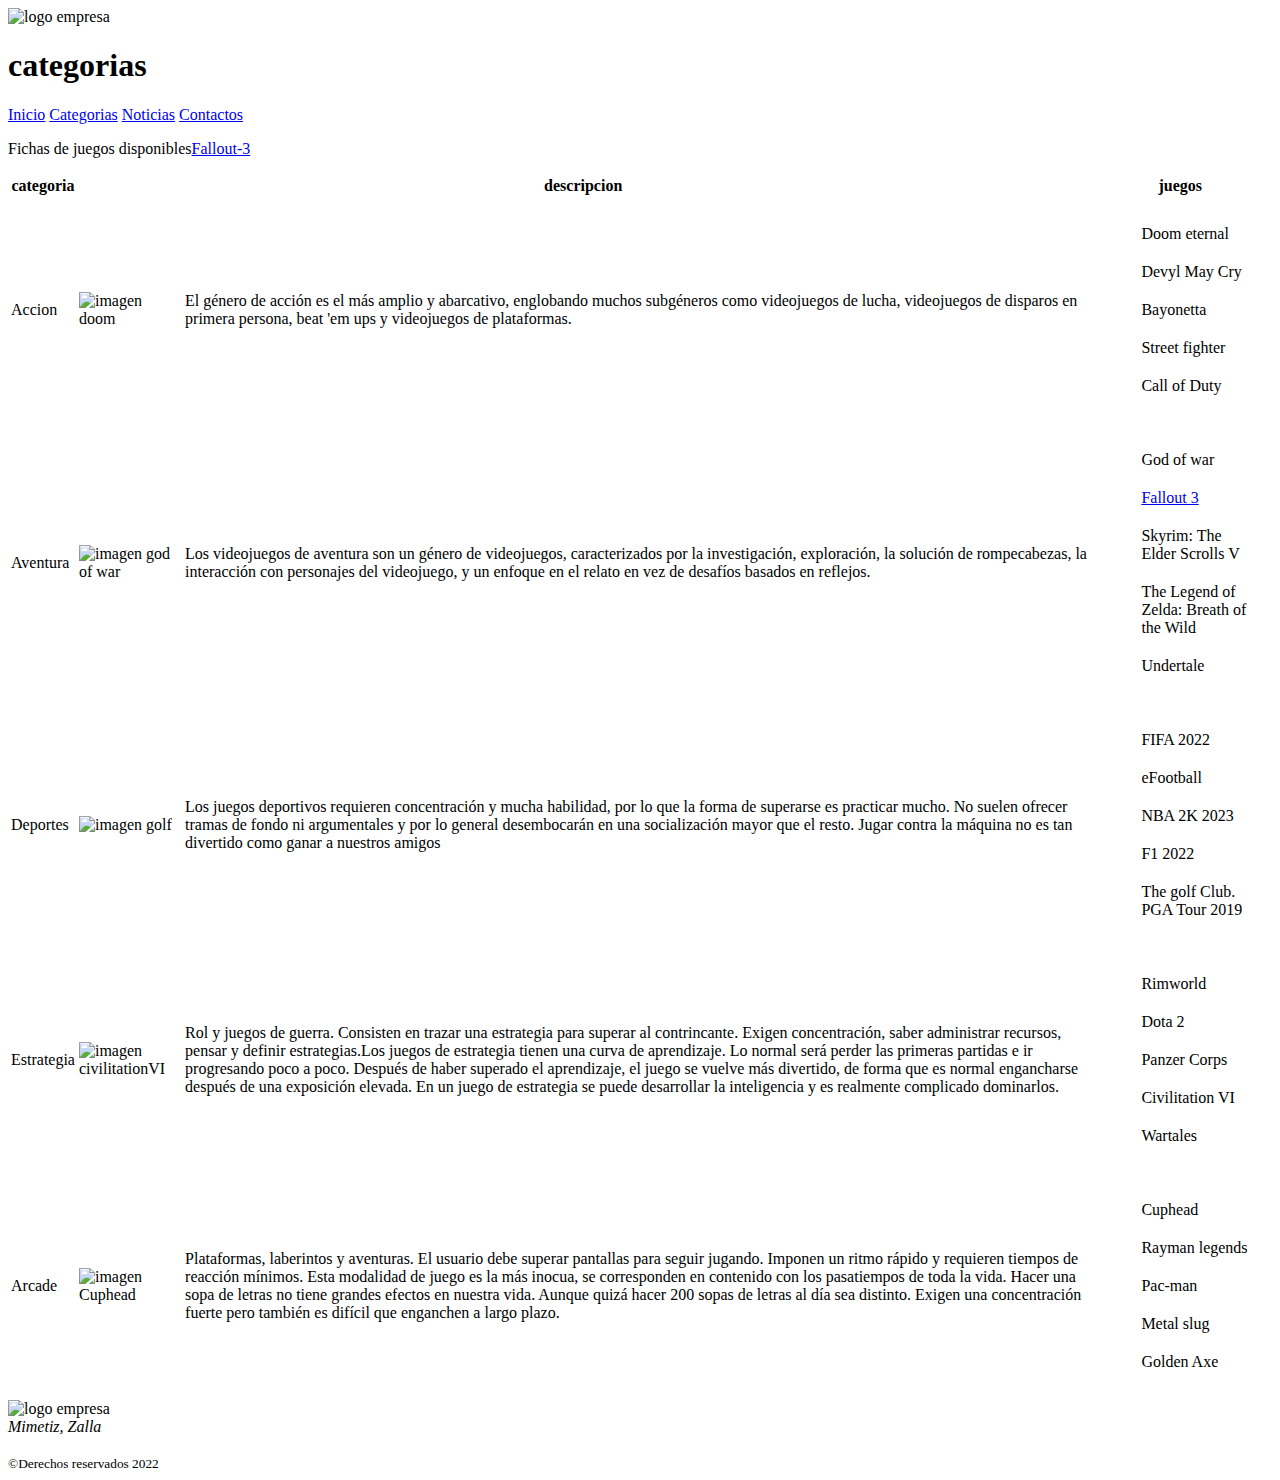
==== categorias.html @ aeb1c6d2 "Add files via upload" ====
<!DOCTYPE html>
<html lang="en">
<head>
    <meta charset="UTF-8">
    <meta http-equiv="X-UA-Compatible" content="IE=edge">
    <meta name="viewport" content="width=device-width, initial-scale=1.0">
    <meta name="keywords" content="videojuegos, análisis, valoracion, usuarios">
    <meta name="description" content="Recomendaciones de videojuegos, de jugadores para jugadores">
    <link rel="stylesheet" type="text/css" href="https://fonts.googleapis.com/css2?family=Dancing+Script&display=swap">
    <link rel="stylesheet" type="text/css" href="https://fonts.googleapis.com/css2?family=Press+Start+2P&display=swap">
    <link rel="stylesheet" type="text/css" href="style/normalize.css">
    <link rel="stylesheet" type="text/css" href="style/style.css">
    <title>Categorias</title>
<style>
  li {
    padding:10px;
    list-style-type: none;
  }
</style>
</head>
<body>
  <header>
    <img id="logo-empresa" src="imagenes/icono.png" alt="logo empresa">
    <h1 class="titulo efecto3d">categorias</h1>
    <nav >
      <a href="index.html">Inicio</a>
      <a class = "active" href="categorias.html">Categorias</a>
      <a href="noticias.html">Noticias</a> 
      <a href="contactos.html">Contactos</a>
    </nav>
</header>
<div id="juego-analizado">
  <p>Fichas de juegos disponibles<a href="juego.html">Fallout-3</a></p>
</div>
<table>
  <tr>
    <th>categoria</th>
    <th colspan="2">descripcion</th>
    <th class="listado-juegos">juegos</th>
  </tr>  
  <tr>
    <td>Accion</td>
    <td><img src="imagenes/doom.png" alt="imagen doom"></td>
    <td>
      El género de acción es el más amplio y abarcativo, englobando muchos 
      subgéneros como videojuegos de lucha, videojuegos de disparos en primera 
      persona, beat 'em ups y videojuegos de plataformas.
    </td>
    <td>
      <ul>
        <li>Doom eternal</li>
        <li>Devyl May Cry</li>
        <li>Bayonetta</li>
        <li>Street fighter</li>
        <li>Call of Duty</li>
      </ul>
    </td>
  </tr> 
  <tr>
    <td>Aventura</td>
    <td><img src="imagenes/godofwar.png" alt="imagen god of war"></td>
    <td>
      Los videojuegos de aventura son un género de videojuegos, caracterizados
      por la investigación, exploración, la solución de rompecabezas, la interacción
      con personajes del videojuego, y un enfoque en el relato en vez de desafíos
      basados en reflejos.
    </td>
    <td>
      <ul>
        <li>God of war</li>
        <li><a href="juego.html">Fallout 3</a></li>
        <li>Skyrim: The Elder Scrolls V</li>
        <li>The Legend of Zelda: Breath of the Wild</li>
        <li>Undertale</li>
      </ul>
    </td>
  </tr> 
  <tr>
    <td>Deportes</td>
    <td><img src="imagenes/golf.png" alt="imagen golf"></td>
    <td>
      Los juegos deportivos requieren concentración y mucha habilidad, 
      por lo que la forma de superarse es practicar mucho. No suelen ofrecer 
      tramas de fondo ni argumentales y por lo general desembocarán en una 
      socialización mayor que el resto. Jugar contra la máquina no es tan 
      divertido como ganar a nuestros amigos 
    </td>
    <td>
      <ul>
        <li>FIFA 2022</li>
        <li>eFootball</li>
        <li>NBA 2K 2023</li>
        <li>F1 2022</li>
        <li>The golf Club. PGA Tour 2019</li>
      </ul>
    </td>
  </tr>
  <tr>
    <td>Estrategia</td>
    <td><img src="imagenes/civilitation.png" alt="imagen civilitationVI"></td>
    <td>
      Rol y juegos de guerra. Consisten en trazar una estrategia para superar al 
      contrincante. Exigen concentración, saber administrar recursos, pensar y 
      definir estrategias.Los juegos de estrategia tienen una curva de aprendizaje. 
      Lo normal será perder las primeras partidas e ir progresando poco a poco. 
      Después de haber superado el aprendizaje, el juego se vuelve más divertido, 
      de forma que es normal engancharse después de una exposición elevada. 
      En un juego de estrategia se puede desarrollar la inteligencia y es realmente
      complicado dominarlos.
    </td>
    <td>
      <ul>
        <li>Rimworld</li>
        <li>Dota 2</li>
        <li>Panzer Corps</li>
        <li>Civilitation VI</li>
        <li>Wartales</li>
      </ul>
    </td>
  </tr>
  <tr>
    <td>Arcade</td>
    <td><img src="imagenes/cuphead.png" alt="imagen Cuphead"></td>
    <td>
      Plataformas, laberintos y aventuras. El usuario debe superar pantallas para 
      seguir jugando. Imponen un ritmo rápido y requieren tiempos de reacción mínimos.
      Esta modalidad de juego es la más inocua, se corresponden en contenido con 
      los pasatiempos de toda la vida. Hacer una sopa de letras no tiene grandes 
      efectos en nuestra vida. Aunque quizá hacer 200 sopas de letras al día sea distinto. 
      Exigen una concentración fuerte pero también es difícil que enganchen a largo plazo.
    </td>
    <td>
      <ul>
        <li>Cuphead</li>
        <li>Rayman legends</li>
        <li>Pac-man</li>
        <li>Metal slug</li>
        <li>Golden Axe</li>
      </ul>
    </td>
  </tr>
</table>
<footer>
  <img style="height:100px;" src="imagenes/icono.png" alt="logo empresa">
  <address class="pie-pagina">
    Mimetiz, Zalla
    <br>
    <a style="color: white;" href="www.casagamer.es">La casa del jugador</a>
  </address>
  <div class="pie-pagina"><small>&copy;Derechos reservados 2022</small></div>  </footer>
</body>
</html>
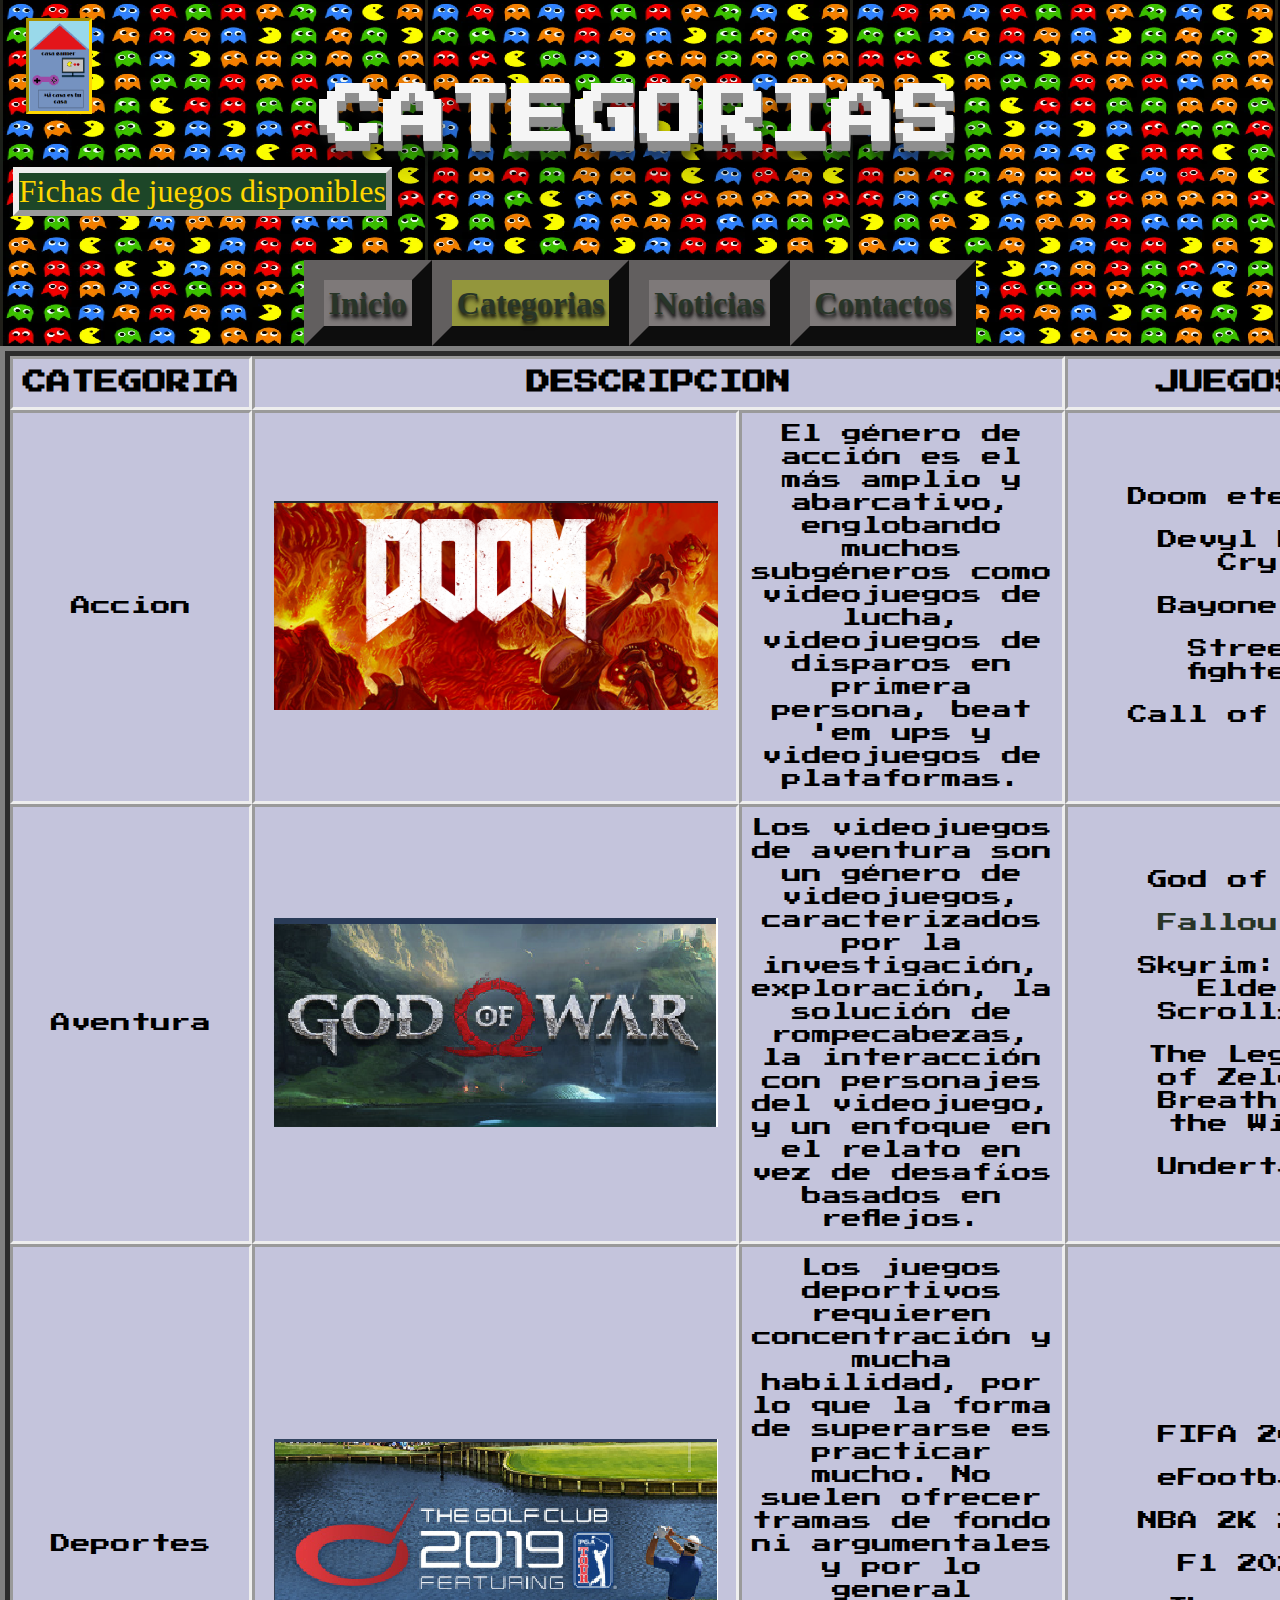
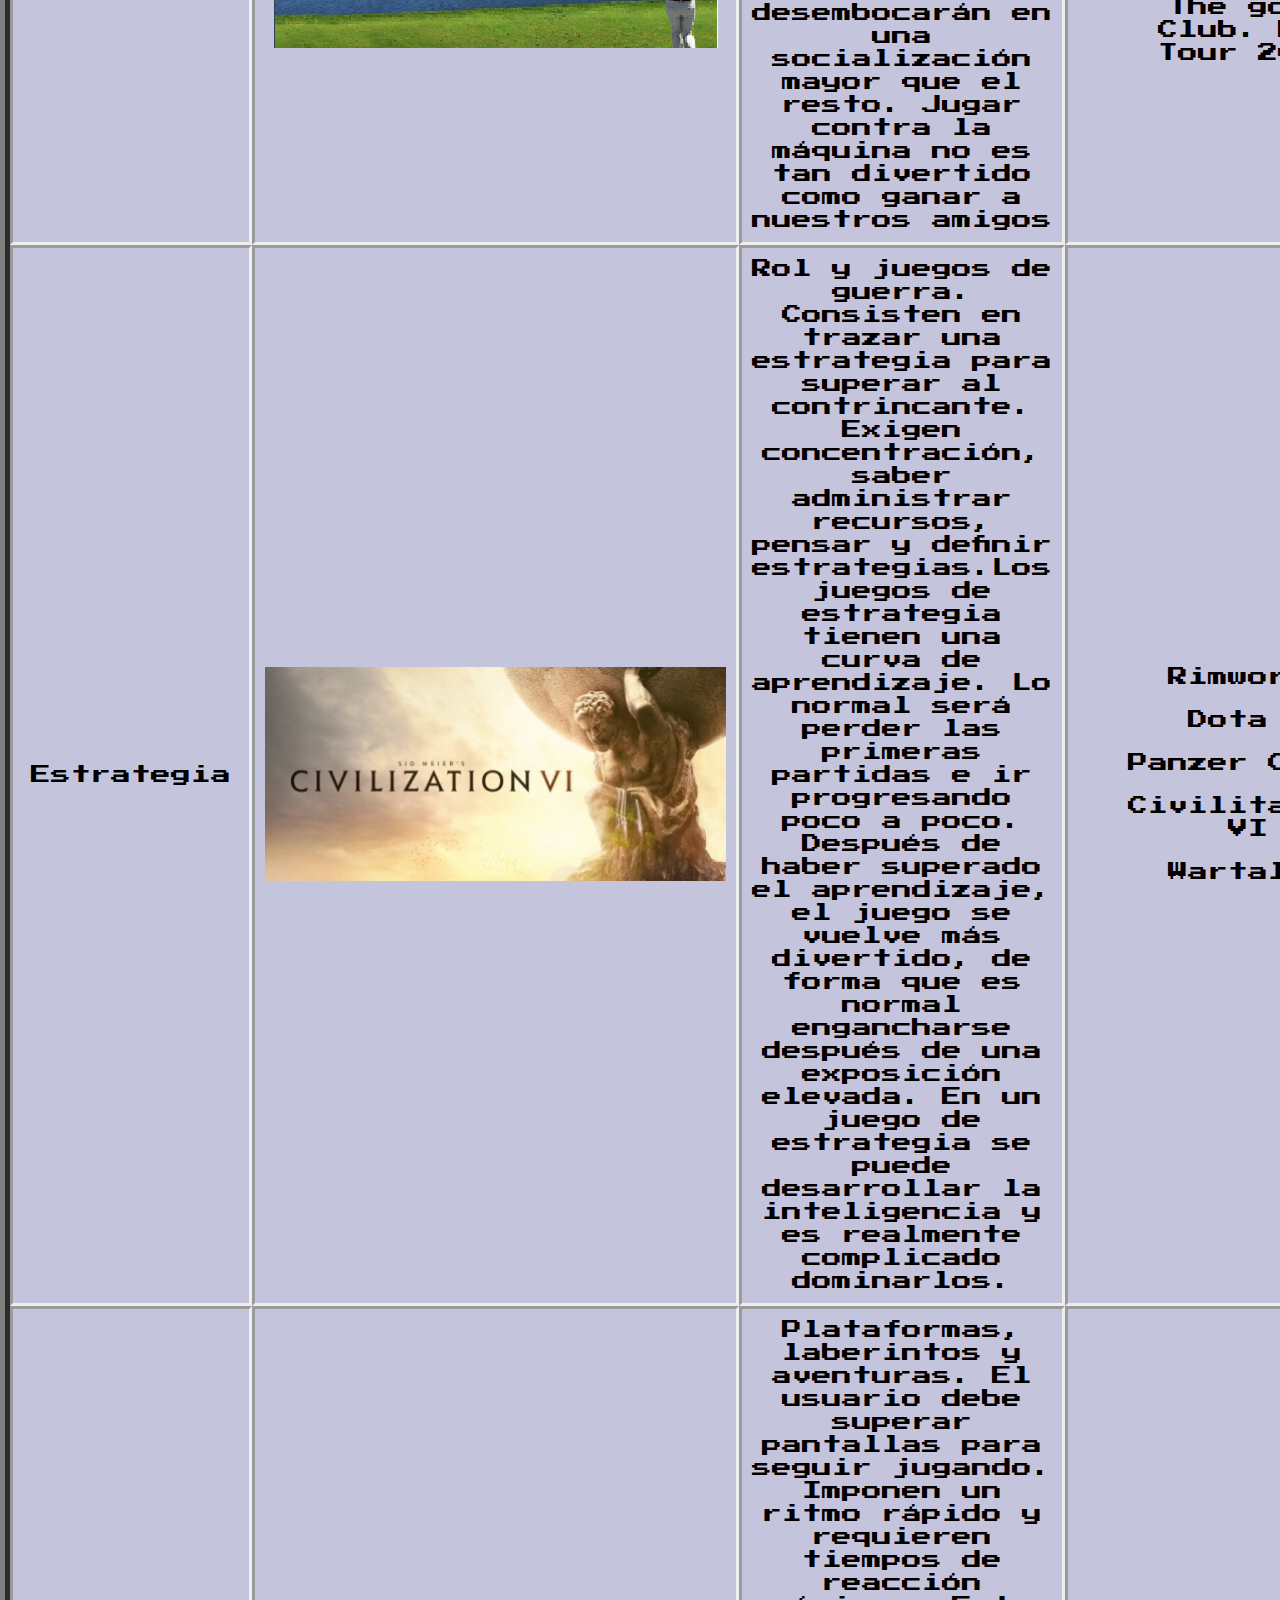
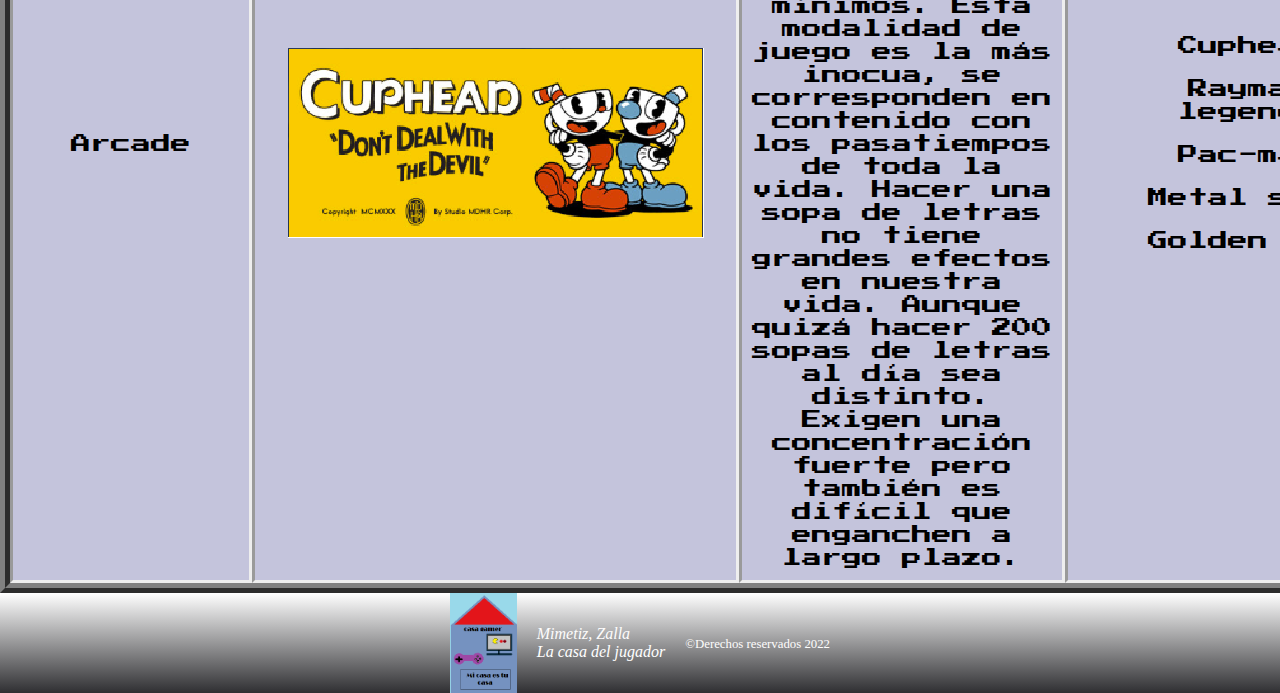
==== commit 260638ba: "Add files via upload" ====
--- a/categorias.html
+++ b/categorias.html
@@ -1,3 +1,10 @@
+<!--
+  Autor: Jesús Diego Rivero
+  Asignatura: LMGSI
+  Unidad: UD 2
+  Tarea: Tarea evaluativa 1 - Sitio WEB
+  Pagina web de categorias.
+-->
 <!DOCTYPE html>
 <html lang="en">
 <head>
@@ -6,12 +13,14 @@
     <meta name="viewport" content="width=device-width, initial-scale=1.0">
     <meta name="keywords" content="videojuegos, análisis, valoracion, usuarios">
     <meta name="description" content="Recomendaciones de videojuegos, de jugadores para jugadores">
-    <link rel="stylesheet" type="text/css" href="https://fonts.googleapis.com/css2?family=Dancing+Script&display=swap">
+    <!--establezco enlaces para poder usar fuentes de letra que se adapten mejor al estilo que  quiero-->
     <link rel="stylesheet" type="text/css" href="https://fonts.googleapis.com/css2?family=Press+Start+2P&display=swap">
+    <!--enlace con la hja de estilo para normalizar los estilos-->
     <link rel="stylesheet" type="text/css" href="style/normalize.css">
     <link rel="stylesheet" type="text/css" href="style/style.css">
     <title>Categorias</title>
 <style>
+  /*Estilo para quitar las marcas a los elemntos de la lista y que queden con separación suficiente*/
   li {
     padding:10px;
     list-style-type: none;
@@ -19,19 +28,29 @@
 </style>
 </head>
 <body>
+  <!--
+    Esta cabecera se repite en todas las paginas con el logo de la empresa
+    la barra de navegación y el titulo
+  -->
   <header>
     <img id="logo-empresa" src="imagenes/icono.png" alt="logo empresa">
     <h1 class="titulo efecto3d">categorias</h1>
     <nav >
       <a href="index.html">Inicio</a>
+      <!--Empleo la clase active para que permanezca diferente el enlace en el que estoy-->
       <a class = "active" href="categorias.html">Categorias</a>
       <a href="noticias.html">Noticias</a> 
       <a href="contactos.html">Contactos</a>
     </nav>
 </header>
+<!--establezco un contenedor para que al poner el puntero del ratón aparezca el enlace-->
 <div id="juego-analizado">
   <p>Fichas de juegos disponibles<a href="juego.html">Fallout-3</a></p>
 </div>
+<!--
+  Las categorias las establezco en una tabla con tres apartados categoria descripcion y juegos 
+  representativos
+-->
 <table>
   <tr>
     <th>categoria</th>
@@ -39,8 +58,11 @@
     <th class="listado-juegos">juegos</th>
   </tr>  
   <tr>
+    <!--categoria-->
     <td>Accion</td>
+    <!--Imagen de juego representativo de las categorias-->
     <td><img src="imagenes/doom.png" alt="imagen doom"></td>
+    <!--Descripcion-->
     <td>
       El género de acción es el más amplio y abarcativo, englobando muchos 
       subgéneros como videojuegos de lucha, videojuegos de disparos en primera 
@@ -140,6 +162,10 @@
     </td>
   </tr>
 </table>
+<!--
+  Pie de pagina comun a las otras paginas donde se muestra el logo de la empresa
+  la direccion y el copiright
+-->
 <footer>
   <img style="height:100px;" src="imagenes/icono.png" alt="logo empresa">
   <address class="pie-pagina">
--- a/style/style.css
+++ b/style/style.css
@@ -0,0 +1,260 @@
+html {
+    font-size: 1rem;
+}
+#logo-empresa {
+  position: fixed;
+  top: 2%;
+  left:2%;
+  border-color:gold;
+  border-style: inset;
+  height: 10%;
+}
+body {
+  background-color: aquamarine;
+}
+header {
+  display: flex;
+  flex-direction: column;
+  justify-content: space-around;
+  padding-top:5%;
+  padding-bottom: 0%;
+  background-image: url(../imagenes/pacman.png);
+  background-color: rgb(43, 226, 220);
+}
+
+.titulo {
+  margin:0 auto;
+  padding: 16px; 
+  width: 70%;
+  font-family: 'Press Start 2P';
+  font-size: 4rem;
+  font-weight: bold;
+  text-transform: uppercase;
+  text-align: center;
+}
+.efecto3d {
+  color: #f5f5f5;
+  text-shadow: 1px 1px 1px #919191,
+    1px 2px 1px #919191,
+    1px 3px 1px #919191,
+    1px 4px 1px #919191,
+    1px 5px 1px #919191,
+    1px 6px 1px #919191,
+    1px 7px 1px #919191,
+    1px 8px 1px #919191,
+    1px 9px 1px #919191,
+    1px 10px 1px #919191,
+    1px 18px 6px rgba(16,16,16,0.4),
+    1px 22px 10px rgba(16,16,16,0.2),
+    1px 25px 35px rgba(16,16,16,0.2),
+    1px 30px 60px rgba(16,16,16,0.4);
+}
+nav {
+  height: 20%;
+  margin: 90px auto 0 auto;
+  display: flex;
+  flex-direction: row;
+  justify-content: center;
+}
+nav > a {
+  margin:0px;
+  padding:5px;
+  border: 20px outset rgb(98, 95, 95) ;
+  font-size:2rem;
+  font-weight:bold;
+  text-decoration: none;
+  color: rgb(199, 210, 122);
+  text-shadow:1px 2px 1px rgba(16,16,16,0.2),
+    1px 3px 2px rgba(16,16,16,0.3),
+    1px 4px 3px rgba(16,16,16,0.4),
+    1px 5px 4px rgba(13, 13, 13, 0.5);
+  background-color: rgb(126, 121, 121);
+}
+
+.active{
+  background-color: rgb(147, 150, 60);
+}
+main {
+  display: flex;
+  flex-direction: row;
+  flex-wrap: wrap;
+  justify-content: space-around;
+}
+.listado-juegos {
+  width:20%;
+}
+
+#listado {
+  width: 600px;
+  order:3;
+}
+
+h2 {
+  width: 100%;
+  font-size: 1.5rem;
+  line-height: 2.5rem;
+  font-weight: bolder;
+  font-family: 'Press Start 2P';
+  text-transform: uppercase;
+  text-align: center;
+}
+table {
+  margin:0 auto;
+  max-width: 100%;
+  background-color: rgb(196, 196, 220);
+  border-style: ridge;
+  border-width: 10px;
+  border-spacing: 0px;
+}
+tr {
+    border-collapse: collapse;
+    border-spacing: 0px;
+}
+th, td {
+  margin:0;
+  padding: 10px;
+  font-family: 'Press Start 2P';
+  border-style:inset;
+  text-align: center;
+}
+
+th {
+  text-transform: uppercase;
+  font-size: 1.5rem;
+}
+
+td {
+  font-size: 1.25rem;
+}
+
+h3, h4 {
+  font-family: 'Press Start 2P';
+  font-size: 1.25rem;
+  color: red;
+  text-align: center;
+}
+
+.imagen_flotante {
+  float:right;
+  border:solid white;
+}
+
+.clearall {
+  clear:both;
+}
+footer {
+  display:flex;
+  justify-content: center;
+  align-items: center;
+  background-color: rgb(45, 45, 62);
+  background: linear-gradient(to top, rgb(47, 47, 50), white);
+}
+.pie-pagina{
+  margin-left:20px;
+  font-family:Cambria, Cochin, Georgia, Times, 'Times New Roman', serif;
+  color: rgb(253, 252, 252);
+} 
+
+
+
+aside {
+  height: 1000px;
+  flex:1 1 20%;
+  display: flex;
+  flex-direction: column;
+  justify-content: space-around;
+  align-items: center;
+  background-color: rgb(102, 102, 104);
+}
+
+.efecto3Dcaja {
+  color: #f5f5f5;
+  box-shadow: 1px 1px 1px #919191,
+    1px 2px 1px #919191,
+    1px 3px 1px #919191,
+    1px 4px 1px #919191,
+    1px 5px 1px #919191,
+    1px 6px 1px #919191,
+    1px 7px 1px #919191,
+    1px 8px 1px #919191,
+    1px 9px 1px #919191,
+    1px 10px 1px #919191,
+    1px 18px 6px rgba(16,16,16,0.4),
+    1px 22px 10px rgba(16,16,16,0.2),
+    1px 25px 35px rgba(16,16,16,0.2),
+    1px 30px 60px rgba(16,16,16,0.4);
+}
+a:link {
+  color:rgb(40, 53, 40);
+  text-decoration: none;
+}
+
+a:visited {
+  color:rgb(84, 76, 101);
+}
+
+a:hover {
+  color:rgb(255, 187, 0)
+}
+
+a:active {
+  color:black;
+}
+
+.botones-salir {
+  position: fixed;
+  bottom: 0%;
+  right:50%;
+  display: inline-flex;
+  font-size: 2rem;
+  background-color: darkgoldenrod; 
+}
+
+.boton {
+  border-width: 10px;
+  border-color: #919191;
+  border-style: outset;
+}
+
+form {
+  display: flex;
+  flex-direction: column;
+  font-family: 'Dancing Script';
+  justify-content: space-around;
+}
+
+.alineacion {
+  flex: 1 1;
+  margin: 5px;
+  display:flex;
+  flex-direction: row;
+  justify-content: space-between;
+  font-family: 'Dancing Script';
+}
+label {
+  font-size: 3rem;
+  font-weight: bold;
+}
+
+#juego-analizado {
+  position:absolute;
+  top: 15%;
+  left:1%;
+  font-size: 2rem;
+  color: gold;
+}
+#juego-analizado p {
+  border-style: outset;
+  border-width: 6px;
+  background-color: rgb(29, 70, 40);
+}
+#juego-analizado p a {
+  display: none;
+}
+#juego-analizado p:hover a{
+  display: block;
+
+}
+#juego-analizado p a:visited {
+  color:rgb(148, 123, 227);
+}
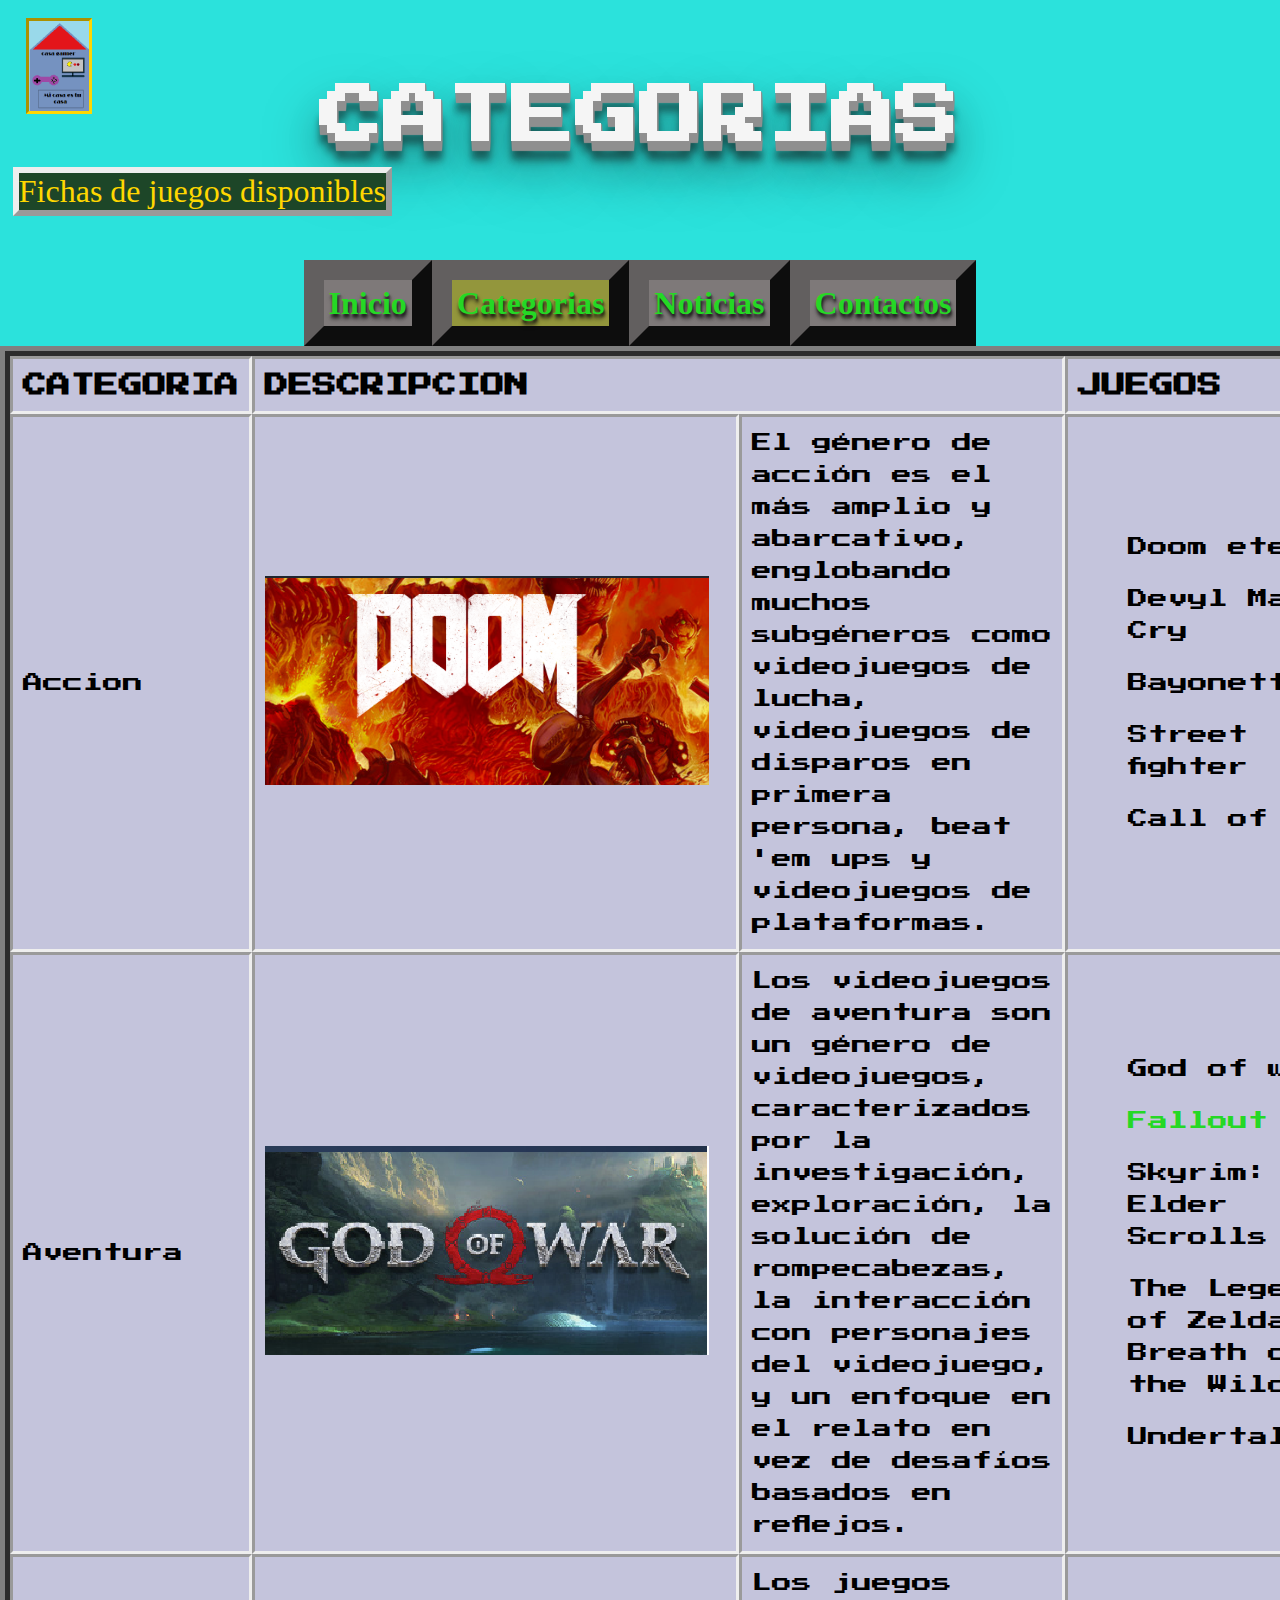
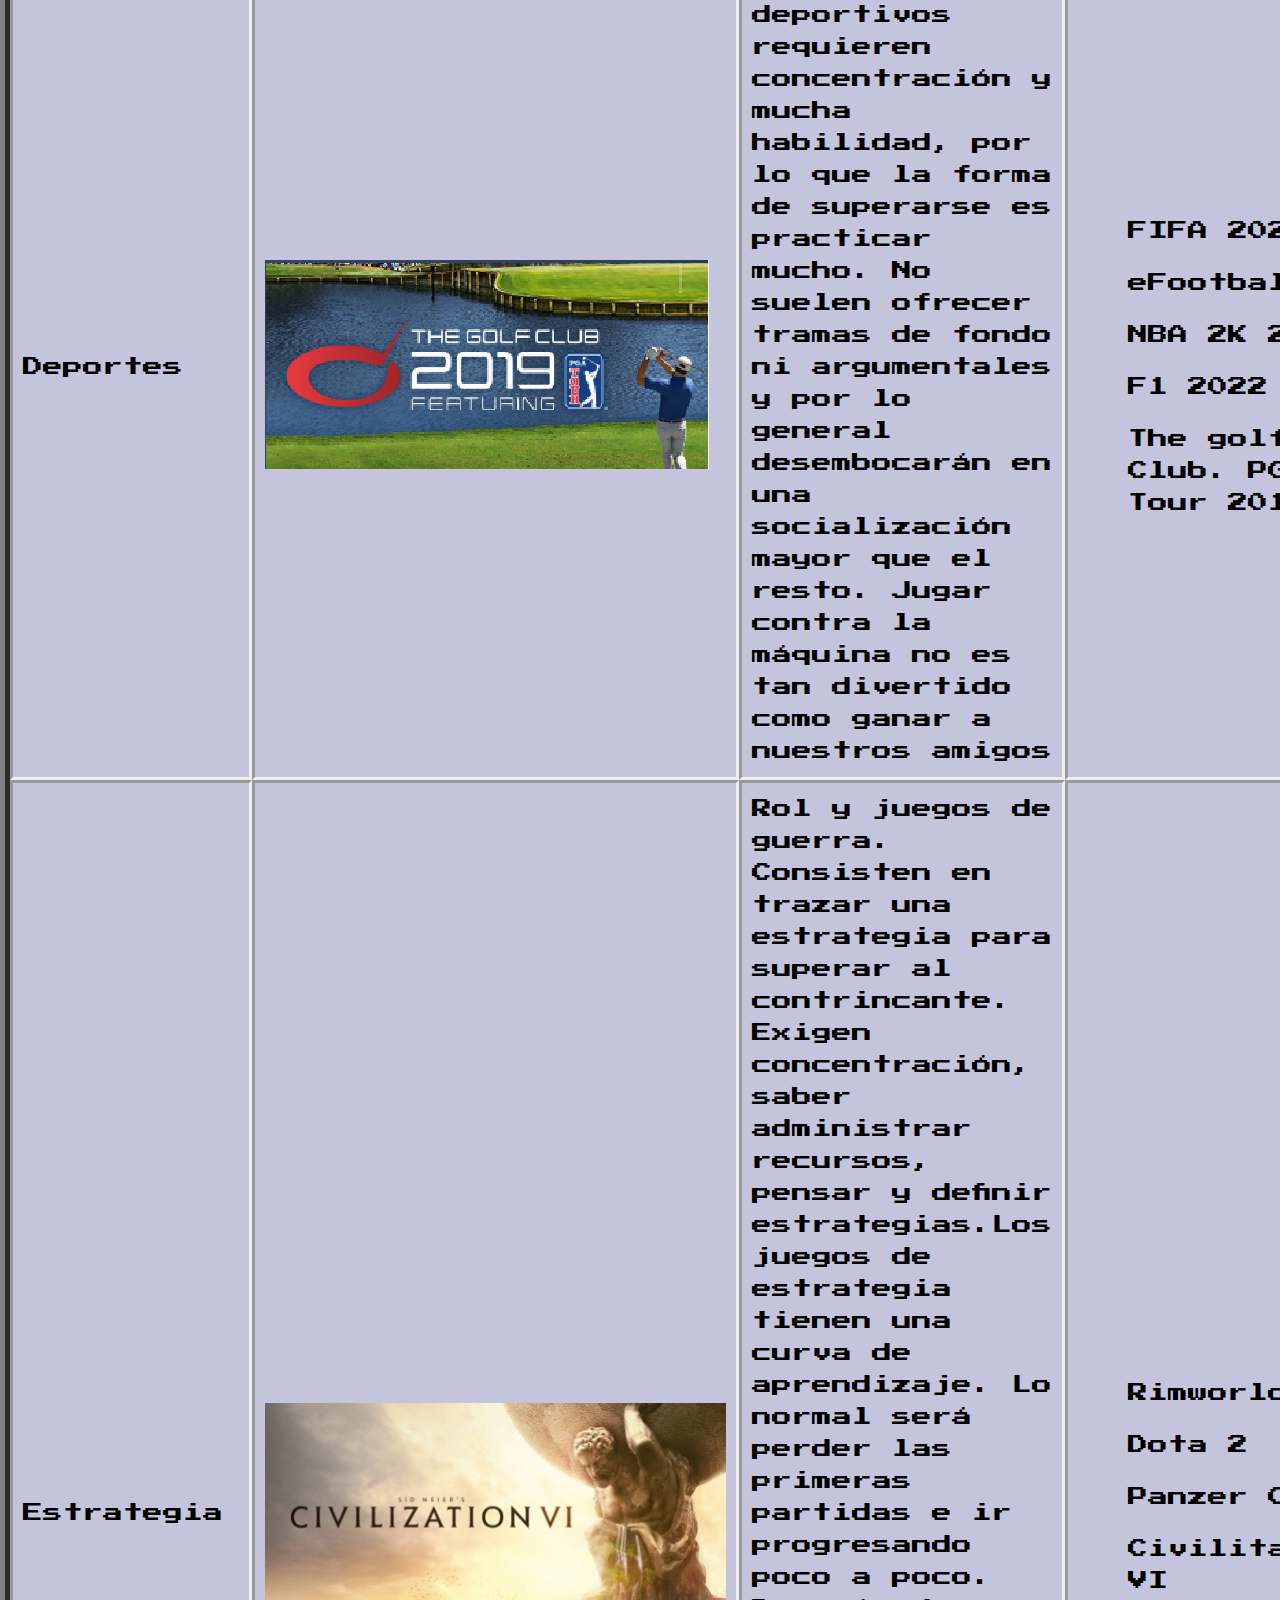
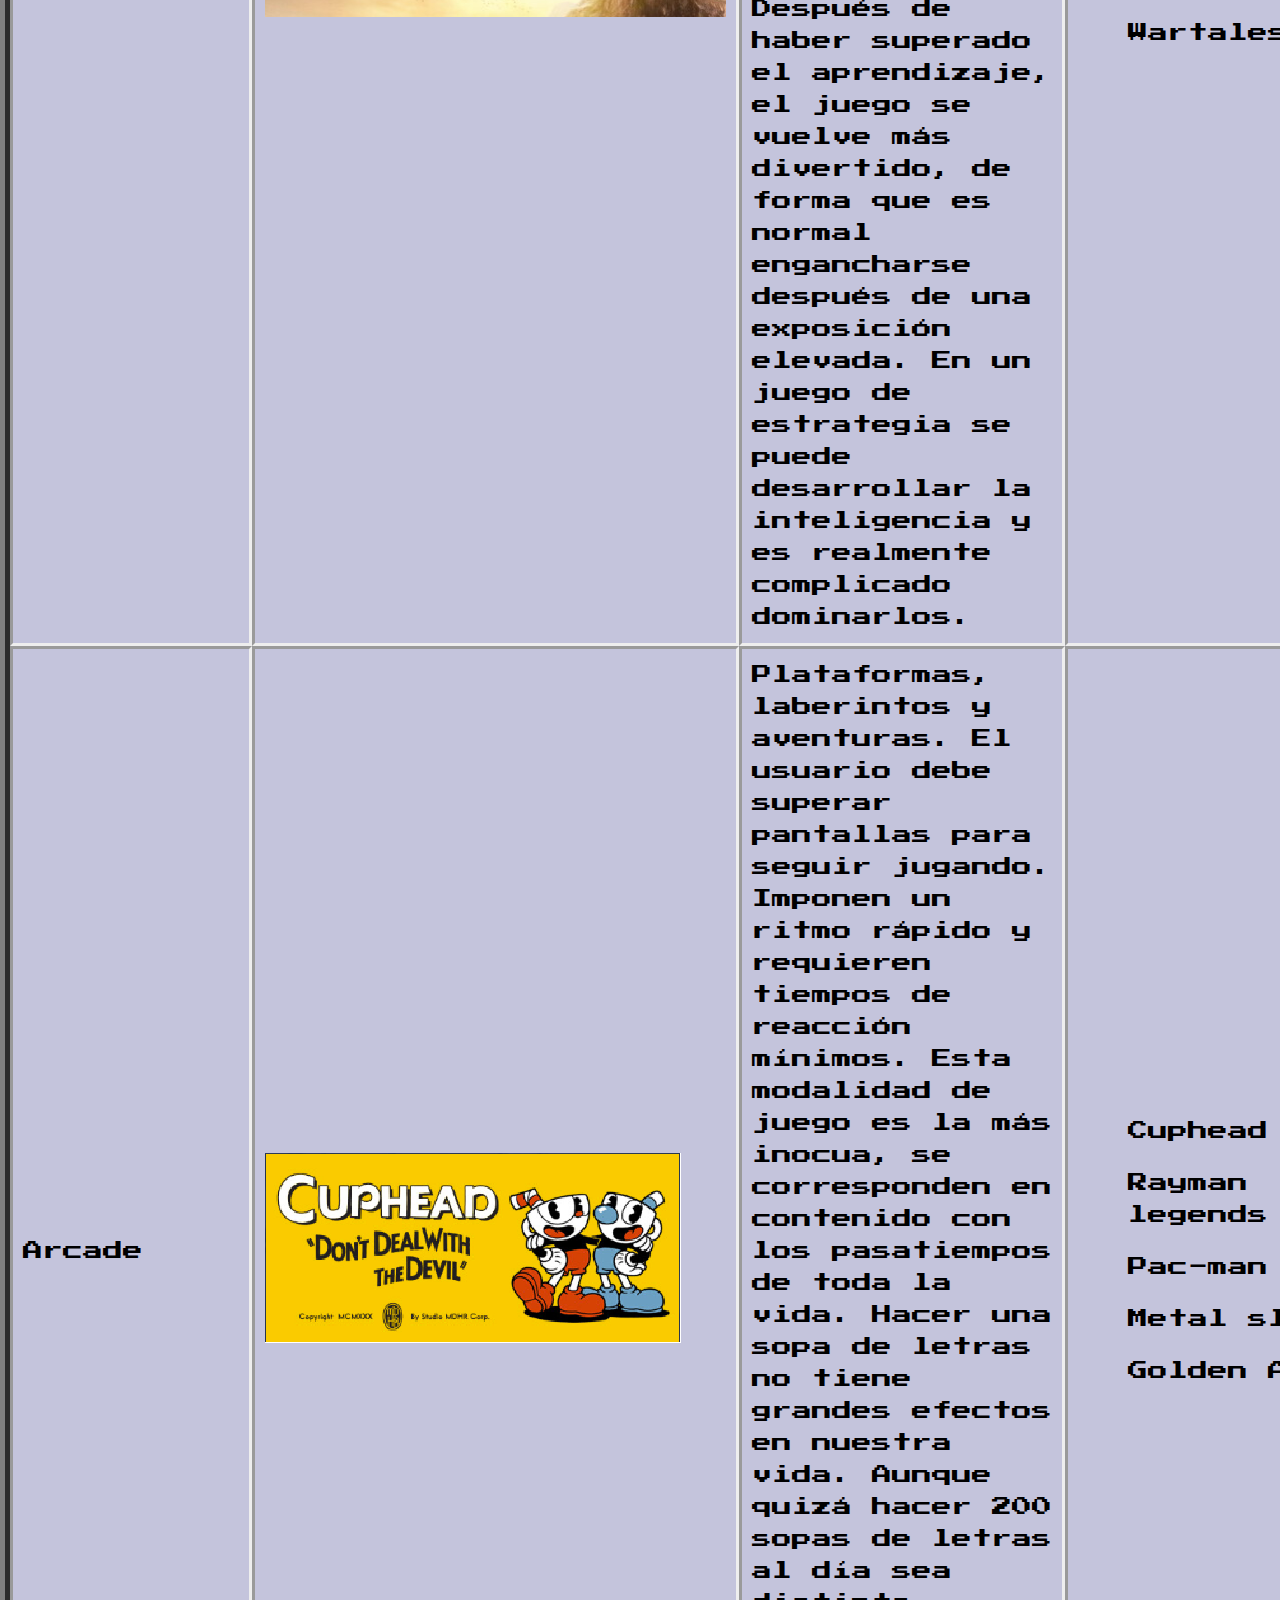
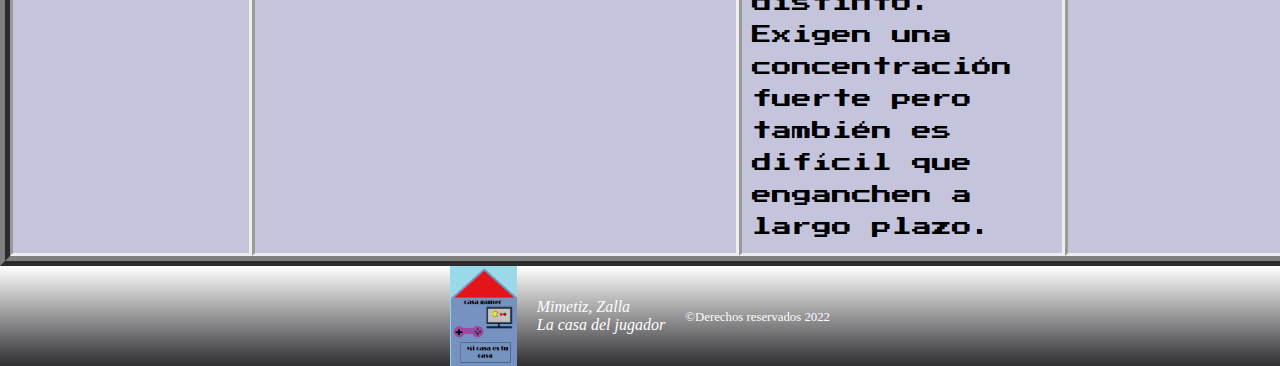
==== commit 3e669e04: "Update categorias.html" ====
--- a/categorias.html
+++ b/categorias.html
@@ -33,7 +33,7 @@
     la barra de navegación y el titulo
   -->
   <header>
-    <img id="logo-empresa" src="imagenes/icono.png" alt="logo empresa">
+    <img id="logo-empresa" src="imagenes/iconos/icono.png" alt="logo empresa">
     <h1 class="titulo efecto3d">categorias</h1>
     <nav >
       <a href="index.html">Inicio</a>
@@ -61,7 +61,7 @@
     <!--categoria-->
     <td>Accion</td>
     <!--Imagen de juego representativo de las categorias-->
-    <td><img src="imagenes/doom.png" alt="imagen doom"></td>
+    <td><img src="imagenes/juegos/doom.png" alt="imagen doom"></td>
     <!--Descripcion-->
     <td>
       El género de acción es el más amplio y abarcativo, englobando muchos 
@@ -80,7 +80,7 @@
   </tr> 
   <tr>
     <td>Aventura</td>
-    <td><img src="imagenes/godofwar.png" alt="imagen god of war"></td>
+    <td><img src="imagenes/juegos/godofwar.png" alt="imagen god of war"></td>
     <td>
       Los videojuegos de aventura son un género de videojuegos, caracterizados
       por la investigación, exploración, la solución de rompecabezas, la interacción
@@ -99,7 +99,7 @@
   </tr> 
   <tr>
     <td>Deportes</td>
-    <td><img src="imagenes/golf.png" alt="imagen golf"></td>
+    <td><img src="imagenes/juegos/golf.png" alt="imagen golf"></td>
     <td>
       Los juegos deportivos requieren concentración y mucha habilidad, 
       por lo que la forma de superarse es practicar mucho. No suelen ofrecer 
@@ -119,7 +119,7 @@
   </tr>
   <tr>
     <td>Estrategia</td>
-    <td><img src="imagenes/civilitation.png" alt="imagen civilitationVI"></td>
+    <td><img src="imagenes/juegos/civilitation.png" alt="imagen civilitationVI"></td>
     <td>
       Rol y juegos de guerra. Consisten en trazar una estrategia para superar al 
       contrincante. Exigen concentración, saber administrar recursos, pensar y 
@@ -142,7 +142,7 @@
   </tr>
   <tr>
     <td>Arcade</td>
-    <td><img src="imagenes/cuphead.png" alt="imagen Cuphead"></td>
+    <td><img src="imagenes/juegos/cuphead.png" alt="imagen Cuphead"></td>
     <td>
       Plataformas, laberintos y aventuras. El usuario debe superar pantallas para 
       seguir jugando. Imponen un ritmo rápido y requieren tiempos de reacción mínimos.
@@ -167,7 +167,7 @@
   la direccion y el copiright
 -->
 <footer>
-  <img style="height:100px;" src="imagenes/icono.png" alt="logo empresa">
+  <img style="height:100px;" src="imagenes/iconos/icono.png" alt="logo empresa">
   <address class="pie-pagina">
     Mimetiz, Zalla
     <br>
@@ -175,4 +175,4 @@
   </address>
   <div class="pie-pagina"><small>&copy;Derechos reservados 2022</small></div>  </footer>
 </body>
-</html>+</html>
--- a/style/style.css
+++ b/style/style.css
@@ -1,6 +1,19 @@
+/*
+  Autor: Jesús Diego Rivero
+  Asignatura: LMGSI
+  Unidad: UD 2
+  Tarea: Tarea evaluativa 1 - Sitio WEB
+  Hoja de estilos de la pagina web.
+*/
+
+/*Defino tamaño letra cogiendo como refernecia el que está por defecto*/
 html {
-    font-size: 1rem;
-}
+  font-size: 1rem;
+}
+/*
+  fijo el logo de la empresa para que se vea de forma continua
+  independientemente de donde este en la pagina
+*/
 #logo-empresa {
   position: fixed;
   top: 2%;
@@ -9,9 +22,15 @@
   border-style: inset;
   height: 10%;
 }
+/*Establezco un fondo por defecto para el body*/
 body {
   background-color: aquamarine;
 }
+/*
+  Defino estilo cabecera que se repite en 4 de las paginas
+  Establezco disposición flex ya que en la cabecer van tanto 
+  el título de cada página como la barra de navegación
+*/
 header {
   display: flex;
   flex-direction: column;
@@ -21,7 +40,7 @@
   background-image: url(../imagenes/pacman.png);
   background-color: rgb(43, 226, 220);
 }
-
+/*Defino estilo de los titulos prinicpales de las paginas*/
 .titulo {
   margin:0 auto;
   padding: 16px; 
@@ -32,6 +51,7 @@
   text-transform: uppercase;
   text-align: center;
 }
+/*Defino un estilo de texto 3D para poder aplicralo al texto que me interese*/
 .efecto3d {
   color: #f5f5f5;
   text-shadow: 1px 1px 1px #919191,
@@ -49,6 +69,10 @@
     1px 25px 35px rgba(16,16,16,0.2),
     1px 30px 60px rgba(16,16,16,0.4);
 }
+/*
+Defino estilo de la barra de navegación y para situar los enlaces lo hago
+ también con flex
+*/
 nav {
   height: 20%;
   margin: 90px auto 0 auto;
@@ -56,6 +80,7 @@
   flex-direction: row;
   justify-content: center;
 }
+/*Defino los estilos de los enlaces dando al texto algo de sombra*/
 nav > a {
   margin:0px;
   padding:5px;
@@ -70,25 +95,21 @@
     1px 5px 4px rgba(13, 13, 13, 0.5);
   background-color: rgb(126, 121, 121);
 }
-
+/*Clase establecida para que se distinga el enlace en el que te hallas*/
 .active{
   background-color: rgb(147, 150, 60);
 }
+/*
+ Defino unas condiciones básicas que comparten los main de las diferentes 
+ páginas que son básicamente la situción de los items de su interior
+*/
 main {
   display: flex;
   flex-direction: row;
   flex-wrap: wrap;
   justify-content: space-around;
 }
-.listado-juegos {
-  width:20%;
-}
-
-#listado {
-  width: 600px;
-  order:3;
-}
-
+/*Establezco estilo para todos los h2 de todas las paginas*/
 h2 {
   width: 100%;
   font-size: 1.5rem;
@@ -98,6 +119,7 @@
   text-transform: uppercase;
   text-align: center;
 }
+/*Defino estilo de la tabla en cuanto a tamaño , color y borde*/
 table {
   margin:0 auto;
   max-width: 100%;
@@ -106,6 +128,7 @@
   border-width: 10px;
   border-spacing: 0px;
 }
+/*A partir de aqui establezco estilos de fuente, texto y separaciones de filas y columnas*/
 tr {
     border-collapse: collapse;
     border-spacing: 0px;
@@ -115,7 +138,8 @@
   padding: 10px;
   font-family: 'Press Start 2P';
   border-style:inset;
-  text-align: center;
+  text-align:left;
+  line-height: 2rem;  
 }
 
 th {
@@ -126,22 +150,35 @@
 td {
   font-size: 1.25rem;
 }
-
+/*Se definen los estilos de fuente y alineación de los h3 y h4*/
 h3, h4 {
   font-family: 'Press Start 2P';
   font-size: 1.25rem;
-  color: red;
+  color: rgb(168, 69, 69);
   text-align: center;
 }
-
+/*Cuando paso el raton por cada icono se hace más grande y se decolora*/
+.icono:hover {
+  transform: scale(1.5);
+  filter: sepia(80%);
+}
+/*
+  Indico tamaño y situación de las imagenes que quiero que floten para que las rodee 
+  un texto
+*/
 .imagen_flotante {
   float:right;
   border:solid white;
-}
-
+  max-width: 80%;
+}
+/*Clase para retomar el flujo tras un float*/
 .clearall {
   clear:both;
 }
+/*
+ Estilos de los pies de pagina que se repiten en las diferentes paginas
+ Defino  colocación de items y estilos de la fuente
+*/
 footer {
   display:flex;
   justify-content: center;
@@ -154,9 +191,10 @@
   font-family:Cambria, Cochin, Georgia, Times, 'Times New Roman', serif;
   color: rgb(253, 252, 252);
 } 
-
-
-
+/*
+  Estabelzco estilos de como se ubica los items del interior en los aside
+  asi como como se su tamaño y capaciodad de reducción e incremento
+*/
 aside {
   height: 1000px;
   flex:1 1 20%;
@@ -166,7 +204,7 @@
   align-items: center;
   background-color: rgb(102, 102, 104);
 }
-
+/*clase para dar a los contenedores un aaspecto 3D*/
 .efecto3Dcaja {
   color: #f5f5f5;
   box-shadow: 1px 1px 1px #919191,
@@ -184,23 +222,25 @@
     1px 25px 35px rgba(16,16,16,0.2),
     1px 30px 60px rgba(16,16,16,0.4);
 }
+/*Las siguientes subclases establecen un color a los enlaces en función de su estado*/
 a:link {
-  color:rgb(40, 53, 40);
+  color:rgb(37, 216, 37);
   text-decoration: none;
 }
-
 a:visited {
-  color:rgb(84, 76, 101);
-}
-
+  color:rgb(84, 39, 181);
+}
 a:hover {
   color:rgb(255, 187, 0)
 }
-
 a:active {
   color:black;
 }
-
+/*
+ Clase para fijar posición, color y disposición de los botones que permiten ir a 
+ otra página o subir en la pagina del juego.
+ Cabe la posibilidad de implementarlos en otras paginas
+*/
 .botones-salir {
   position: fixed;
   bottom: 0%;
@@ -209,20 +249,20 @@
   font-size: 2rem;
   background-color: darkgoldenrod; 
 }
-
+/*Clase que define el borde de cada boton*/
 .boton {
   border-width: 10px;
   border-color: #919191;
   border-style: outset;
 }
-
+/*Estilos de formulario para ubicar los input y familia de fuente*/
 form {
   display: flex;
   flex-direction: column;
   font-family: 'Dancing Script';
   justify-content: space-around;
 }
-
+/*estilos para alinear los elementos del formulario*/
 .alineacion {
   flex: 1 1;
   margin: 5px;
@@ -231,11 +271,15 @@
   justify-content: space-between;
   font-family: 'Dancing Script';
 }
+/*Defino característics generales de las etiquetas de formulario*/
 label {
   font-size: 3rem;
   font-weight: bold;
 }
-
+/*
+  Define estilos de la caja donde se puede elegir la ficha a visionar.
+  Defino posición avsoluta porque quiero que este en todas las paginas
+*/
 #juego-analizado {
   position:absolute;
   top: 15%;
@@ -248,6 +292,10 @@
   border-width: 6px;
   background-color: rgb(29, 70, 40);
 }
+/*
+Hago que el enlace no se vea hasta que sitúo el raton encima de la
+ caja donde me inidca la opcion
+*/
 #juego-analizado p a {
   display: none;
 }
@@ -255,6 +303,7 @@
   display: block;
 
 }
+/*Cambio el color del enlace una vez visitado para que se distinga*/
 #juego-analizado p a:visited {
   color:rgb(148, 123, 227);
 }
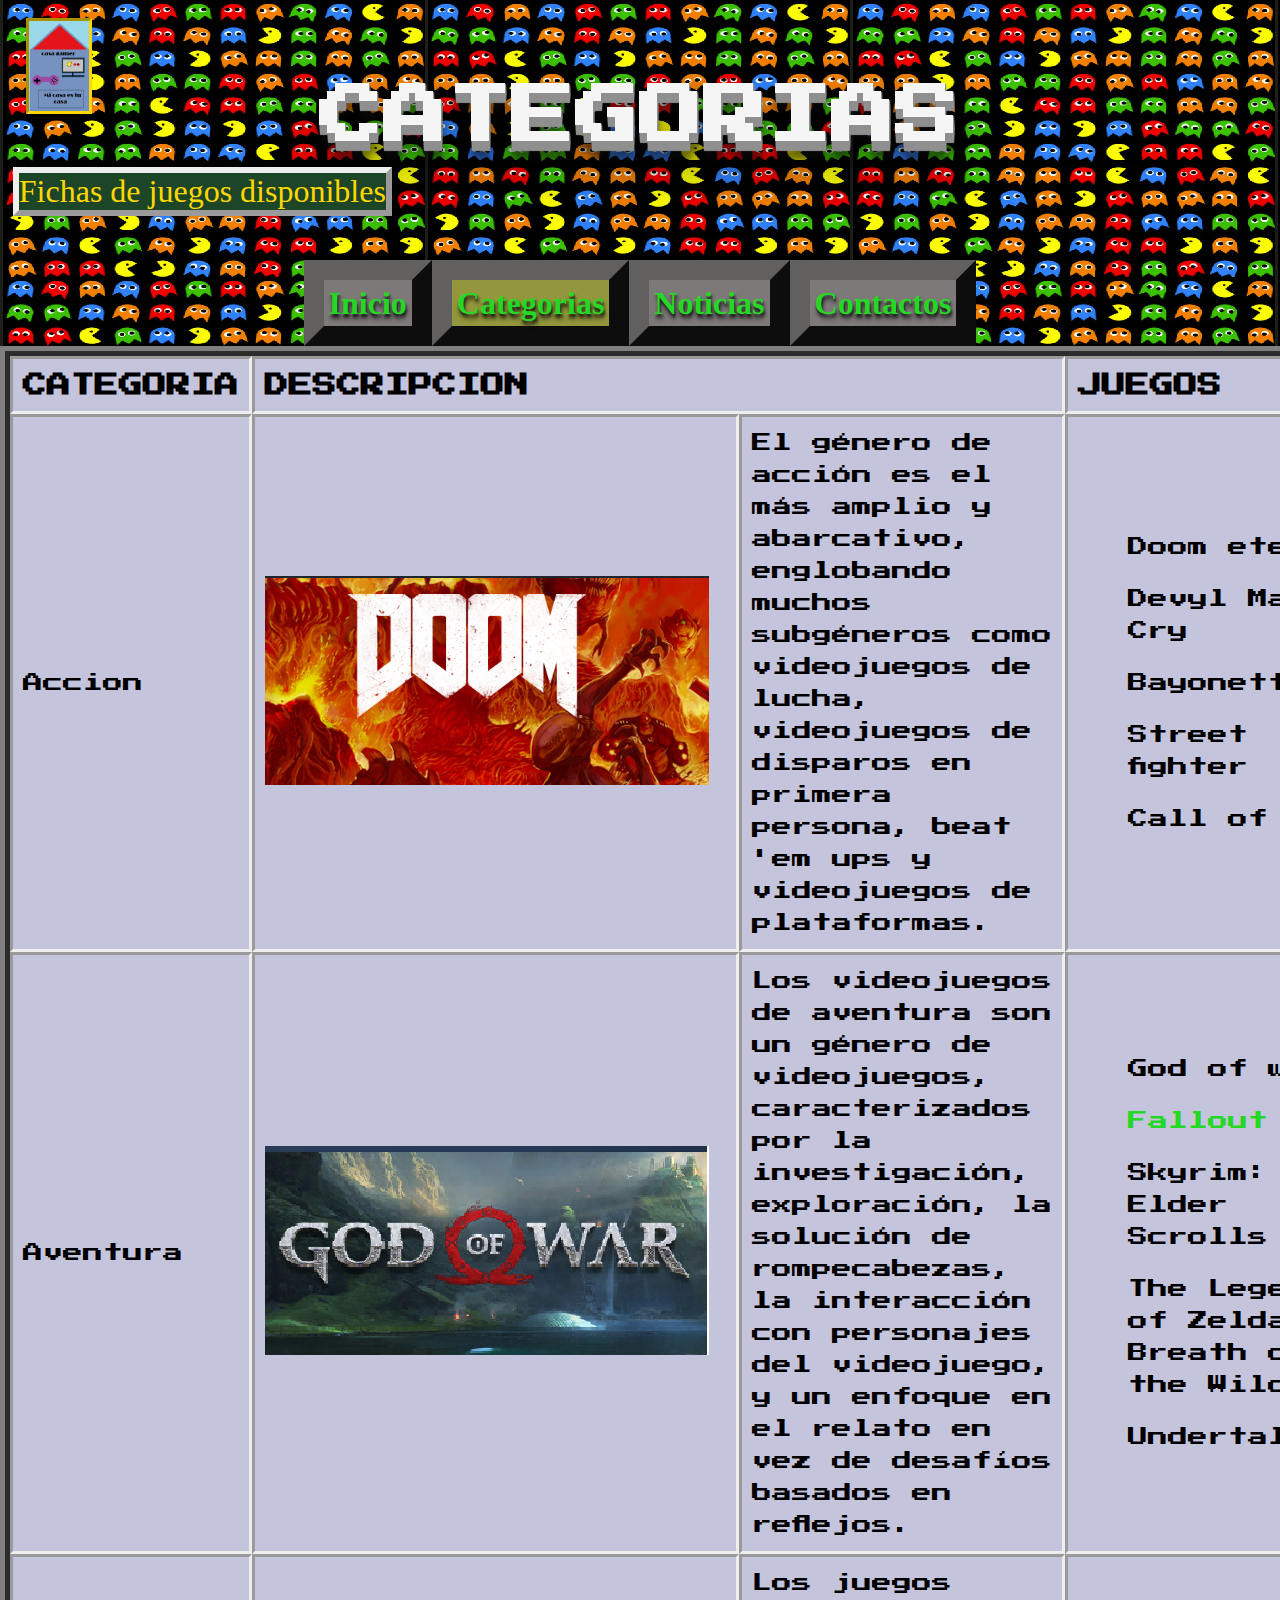
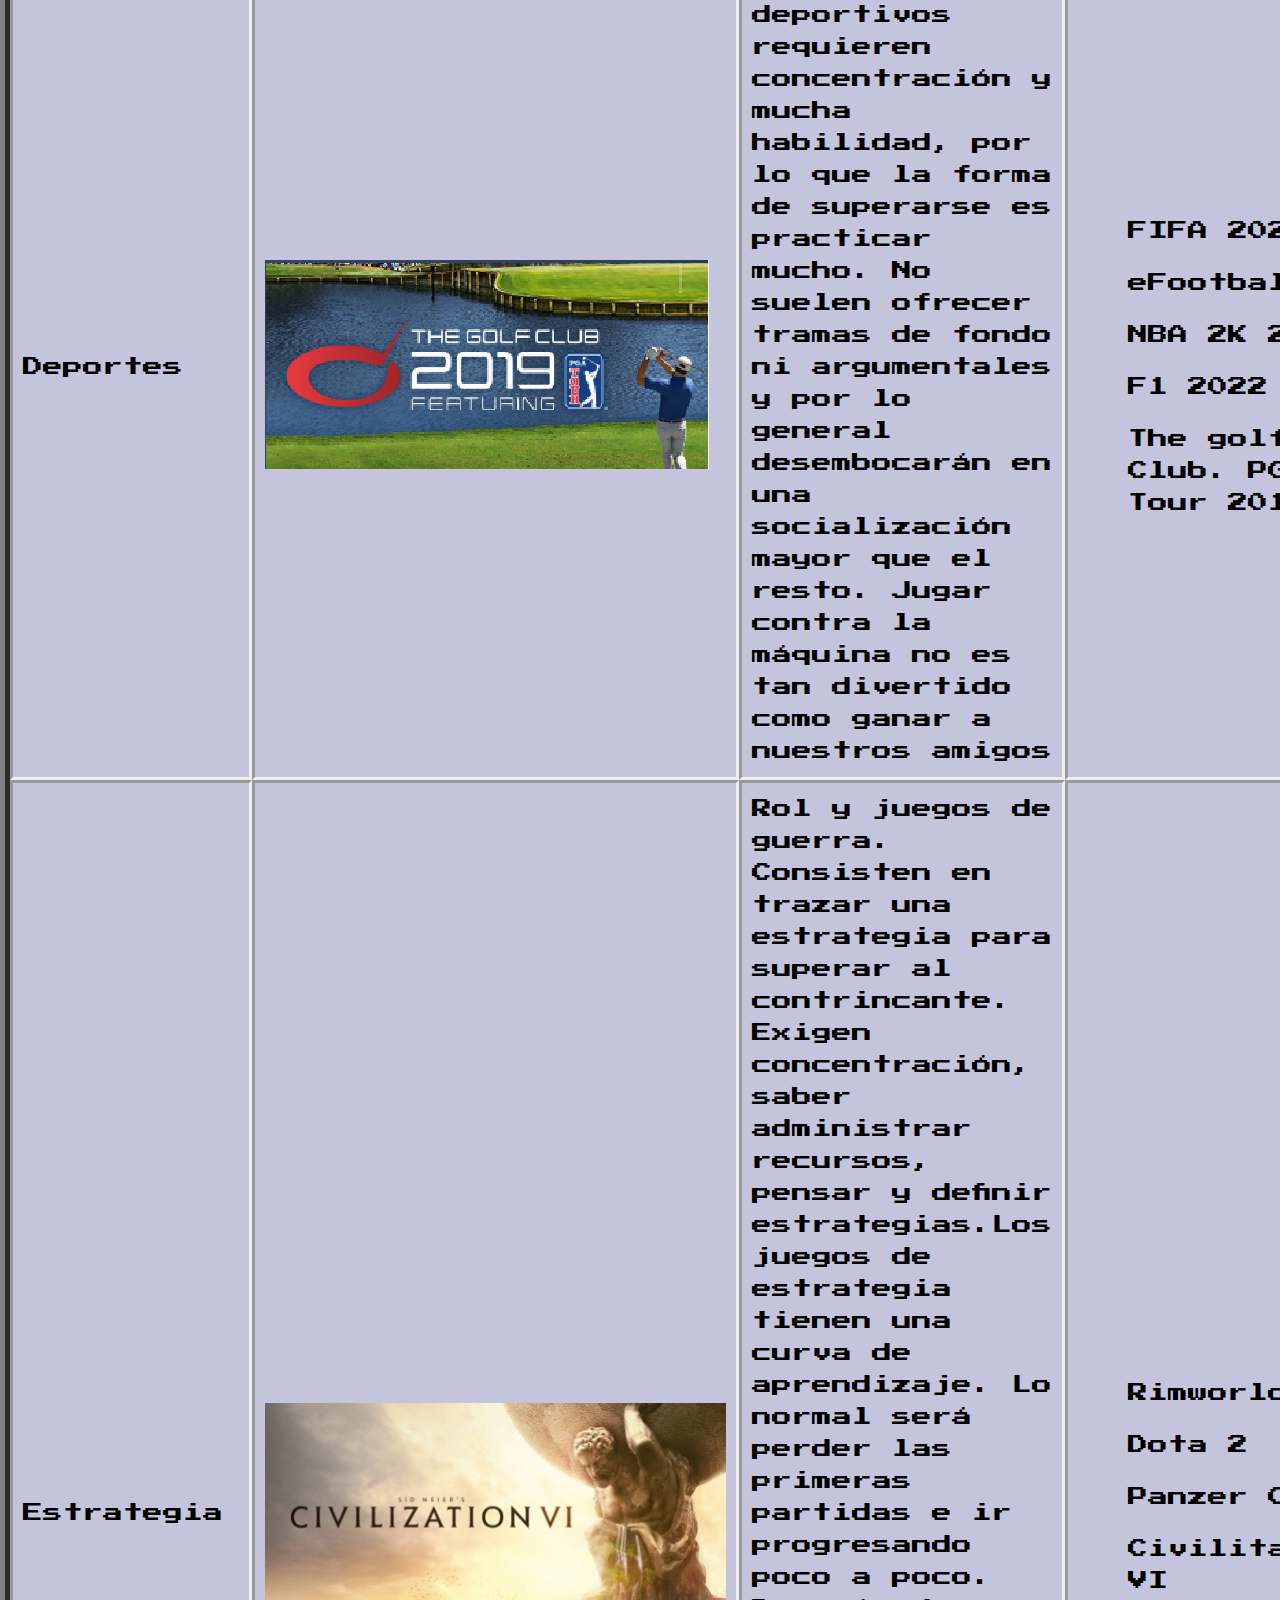
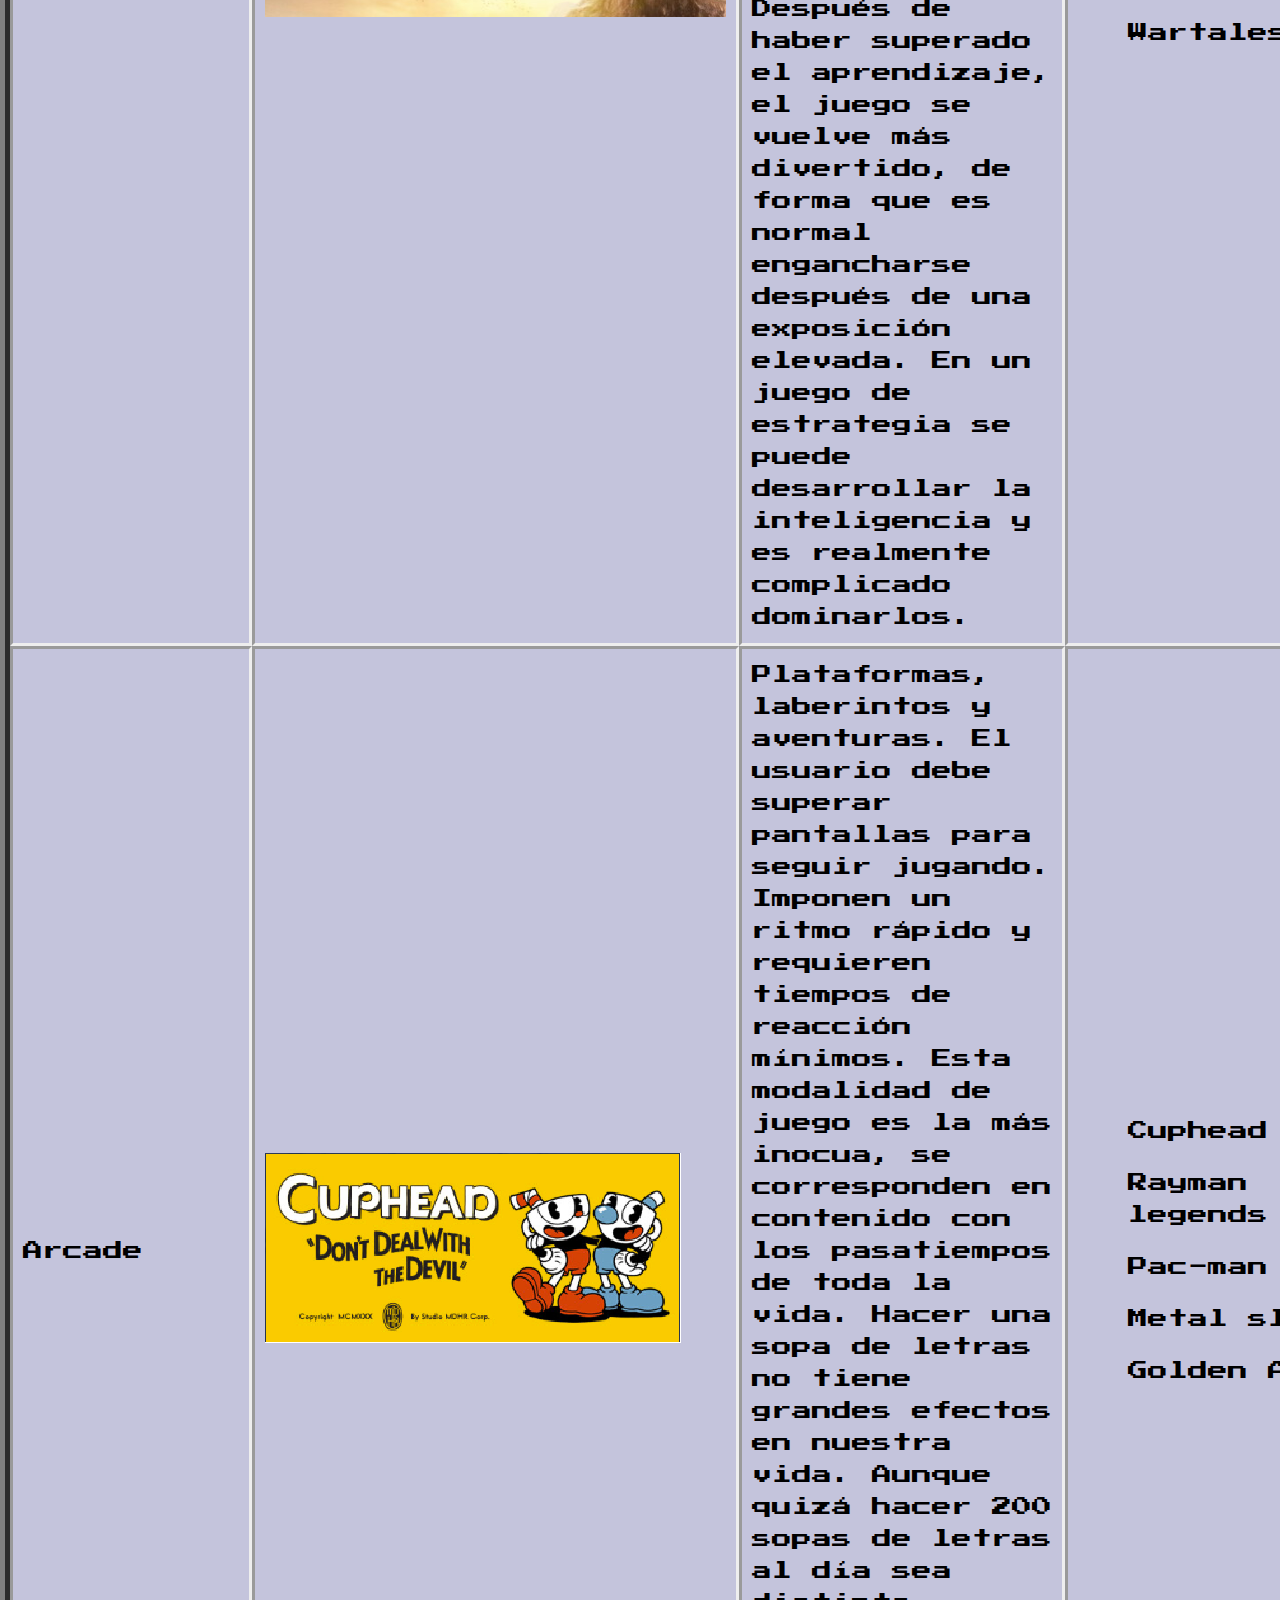
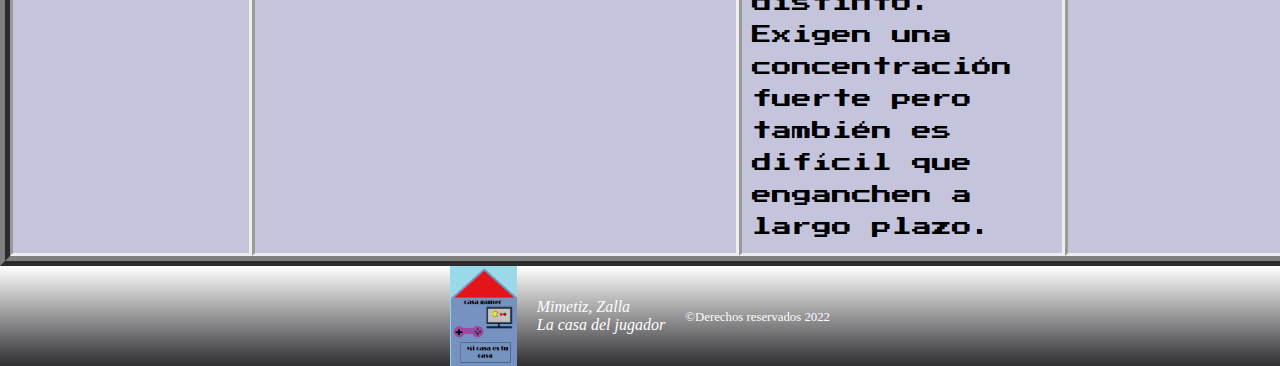
==== commit 6234c0b0: "Update categorias.html" ====
--- a/categorias.html
+++ b/categorias.html
@@ -44,9 +44,13 @@
     </nav>
 </header>
 <!--establezco un contenedor para que al poner el puntero del ratón aparezca el enlace-->
-<div id="juego-analizado">
-  <p>Fichas de juegos disponibles<a href="juego.html">Fallout-3</a></p>
-</div>
+  <div id="juego-analizado">
+    <p>Fichas de juegos disponibles
+      <a href="juego.html">Fallout-3</a>
+      <a href="juego1.html">Yakuza_Like_a_Dragon</a> 
+      <a href="juego2.html">Dying-Light</a>   
+    </p>
+  </div>
 <!--
   Las categorias las establezco en una tabla con tres apartados categoria descripcion y juegos 
   representativos
--- a/style/style.css
+++ b/style/style.css
@@ -37,7 +37,7 @@
   justify-content: space-around;
   padding-top:5%;
   padding-bottom: 0%;
-  background-image: url(../imagenes/pacman.png);
+  background-image: url(../imagenes/fondos/pacman.png);
   background-color: rgb(43, 226, 220);
 }
 /*Defino estilo de los titulos prinicpales de las paginas*/
